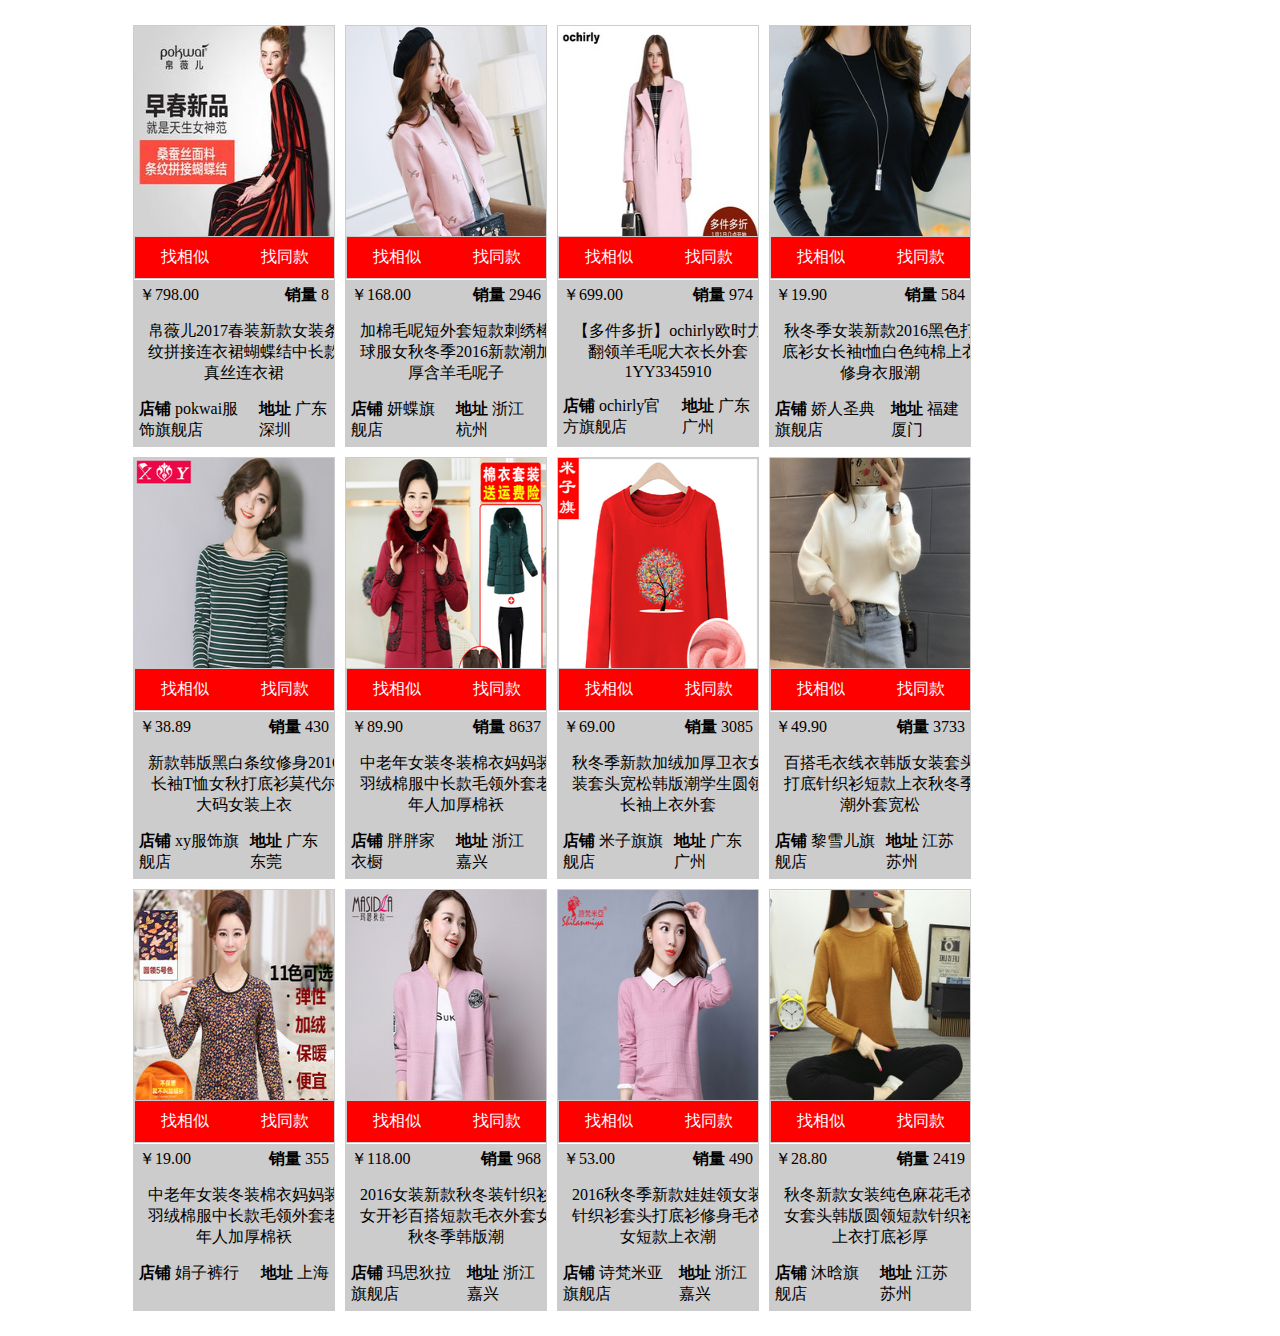
==== index.html @ d90d2c92 "first commit" ====
<!DOCTYPE html>
<html lang="en">
<head>
    <meta charset="UTF-8">
    <title>原生js模板引擎练习</title>
    <style>
        * {
            margin: 0;
            padding: 0;
        }
        #app {
            width: 80%;
            margin: 20px auto;
            overflow: hidden;
        }
        .container {
            width: 200px;
            height:420px;
            position: relative;
            border: 1px solid #ccc;
            float: left;
            margin: 5px;
            overflow: hidden;
        }
        .img {
            width: 100%;
        }
        .img>img {
            width: 200px;
            height:250px;
        }
        .layer {
            position: absolute;
            width:100%;
            padding:10px 0;
            top: 210px;
            border: 1px solid #ccc;
            background-color: red;
            color: #fff;
            /*display: none;*/
        }
        .layer:hover {
            display: block;
        }
        .layer>p {
            float: left;
            text-align: center;
            width: 100px;
        }
        .content {
            width: 100%;
            height: 166px;
            background-color: #ccc;
            /*position: relative;*/
        }
        .content span {
            display: block;

            /*float: left;*/
        }
        .price-info, .store-info {
            width: 100%;
            overflow: hidden;
            display: flex;
            justify-content: space-between;
        }
        .price-info>span, .store-info>span {
            padding: 5px;
        }
        .title {
            width: 100%;
            padding: 10px;
            text-align: center;
        }
    </style>
    <script src="text/template" id="tpl">
        <div class="container">
            <div class="img">
            <img src="{img}"></img>
            <div class="layer">
            <p>找相似</p>
            <p>找同款</p>
            </div>
            </div>
            <div class="content">
            <p class="price-info">
            <span class="price">￥{price}</span>
            <span class="sales"><strong>销量 </strong>{sales}</span>
            </p>
            <p class="title">{title}</p>
            <p class="store-info">
            <span class="store"><strong>店铺 </strong>{store}</span>
            <span class="address"><strong>地址 </strong>{adress}</span>
            </p>
            </div>
            </div>
    </script>
</head>
<body>
 <div class="box" id="app">
     <!--<div class="container">
         <div class="img">
             <img src="images\1.jpg"></img>
             <div class="layer">
                 <p>找相似</p>
                 <p>找同款</p>
             </div>
         </div>
         <div class="content">
             <p class="price-info">
                <span class="price">价格</span>
                <span class="sales">销量</span>
             </p>
             <p class="title">标题</p>
             <p class="store-info">
                 <span class="store">库存量</span>
                 <span class="address">地址</span>
             </p>
         </div>
     </div>-->
 </div>

 <script type="text/javascript">
 var util = {
     getId: function (id) {
         return document.getElementById(id);
     },
     ajax: function (url, callback) {
         var xhr = new XMLHttpRequest();
         xhr.open("get", url, true);
         xhr.send(null);
         xhr.onreadystatechange = function () {
             if (xhr.readyState == 4 && xhr.status == 200) {
                 var data = JSON.parse(xhr.responseText);
//                 console.log(data);
                 /*if (callback) {
                     callback(data);
                 }*/
                 callback && callback(data);
             }

         };


     }
 };
 var url = "data/list.json";
 var html = "";
 var tpl = util.getId('tpl').innerHTML;
 util.ajax(url, function (data) {
     var list = data.list;
//     console.log(list)
     for (var i = 0, len = list.length; i< len; i++) {
//         console.log(list[i])
         html += processData(tpl, list[i]);
     }
//     console.log(processData(tpl, list[0]));
     app.innerHTML = html;



 });

 function processData(tpl, data) {
     var regex = /\{(\w+)\}/g;
     console.log(data);
     return tpl.replace(regex, function (match, $1) {
        return data[$1];

   });
 }
</script>
</body>
</html>
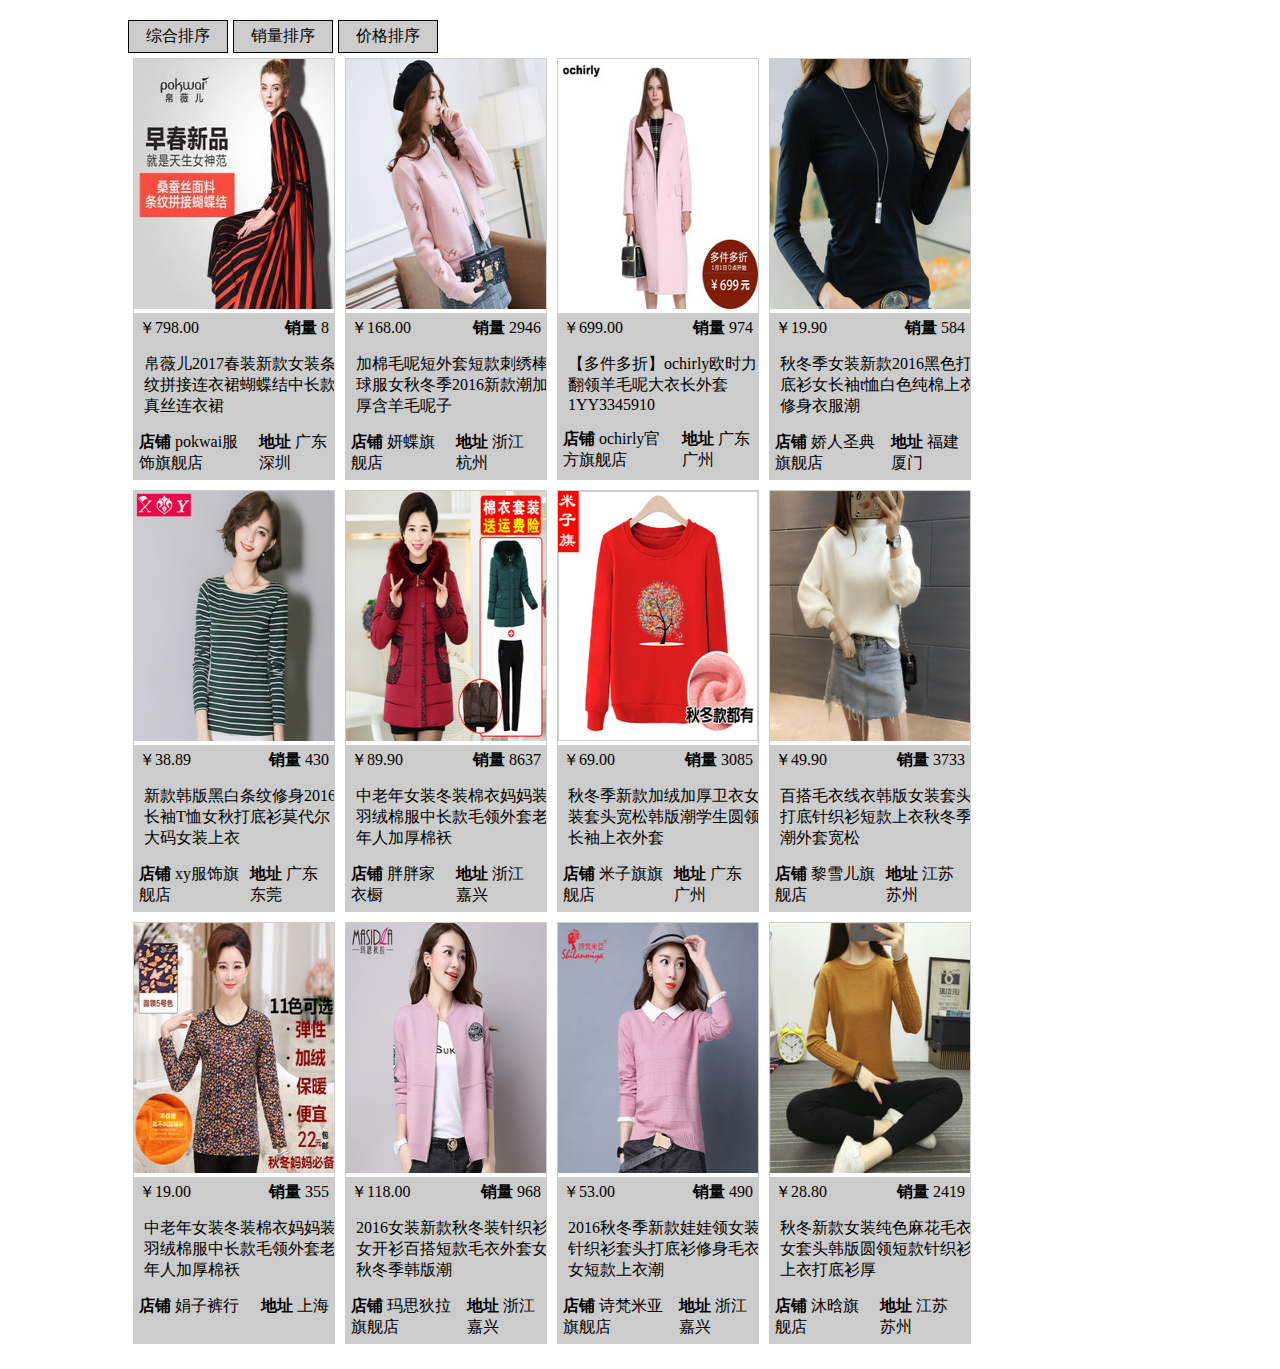
==== commit e7922770: "add index-vue.html" ====
--- a/index.html
+++ b/index.html
@@ -3,104 +3,22 @@
 <head>
     <meta charset="UTF-8">
     <title>原生js模板引擎练习</title>
-    <style>
-        * {
-            margin: 0;
-            padding: 0;
-        }
-        #app {
-            width: 80%;
-            margin: 20px auto;
-            overflow: hidden;
-        }
-        .container {
-            width: 200px;
-            height:420px;
-            position: relative;
-            border: 1px solid #ccc;
-            float: left;
-            margin: 5px;
-            overflow: hidden;
-        }
-        .img {
-            width: 100%;
-        }
-        .img>img {
-            width: 200px;
-            height:250px;
-        }
-        .layer {
-            position: absolute;
-            width:100%;
-            padding:10px 0;
-            top: 210px;
-            border: 1px solid #ccc;
-            background-color: red;
-            color: #fff;
-            /*display: none;*/
-        }
-        .layer:hover {
-            display: block;
-        }
-        .layer>p {
-            float: left;
-            text-align: center;
-            width: 100px;
-        }
-        .content {
-            width: 100%;
-            height: 166px;
-            background-color: #ccc;
-            /*position: relative;*/
-        }
-        .content span {
-            display: block;
-
-            /*float: left;*/
-        }
-        .price-info, .store-info {
-            width: 100%;
-            overflow: hidden;
-            display: flex;
-            justify-content: space-between;
-        }
-        .price-info>span, .store-info>span {
-            padding: 5px;
-        }
-        .title {
-            width: 100%;
-            padding: 10px;
-            text-align: center;
-        }
-    </style>
-    <script src="text/template" id="tpl">
-        <div class="container">
-            <div class="img">
-            <img src="{img}"></img>
-            <div class="layer">
-            <p>找相似</p>
-            <p>找同款</p>
-            </div>
-            </div>
-            <div class="content">
-            <p class="price-info">
-            <span class="price">￥{price}</span>
-            <span class="sales"><strong>销量 </strong>{sales}</span>
-            </p>
-            <p class="title">{title}</p>
-            <p class="store-info">
-            <span class="store"><strong>店铺 </strong>{store}</span>
-            <span class="address"><strong>地址 </strong>{adress}</span>
-            </p>
-            </div>
-            </div>
-    </script>
+    <link rel="stylesheet" href="CSS/index.css">
 </head>
 <body>
- <div class="box" id="app">
-     <!--<div class="container">
+ <div id="app">
+     <div id="button">
+         <ul>
+             <li class="button"  value="0">综合排序</li>
+             <li class="button"  value="1">销量排序</li>
+             <li class="button" value="2">价格排序</li>
+         </ul>
+     </div>
+ </div>
+ <script type="text/template" id="tpl">
+     <div class="container">
          <div class="img">
-             <img src="images\1.jpg"></img>
+            <img src="{img}"></img>
              <div class="layer">
                  <p>找相似</p>
                  <p>找同款</p>
@@ -108,19 +26,18 @@
          </div>
          <div class="content">
              <p class="price-info">
-                <span class="price">价格</span>
-                <span class="sales">销量</span>
+                <span class="price">￥{price}</span>
+                <span class="sales"><strong>销量 </strong>{sales}</span>
              </p>
-             <p class="title">标题</p>
+             <p class="title">{title}</p>
              <p class="store-info">
-                 <span class="store">库存量</span>
-                 <span class="address">地址</span>
+                 <span class="store"><strong>店铺 </strong>{store}</span>
+                 <span class="address"><strong>地址 </strong>{adress}</span>
              </p>
          </div>
-     </div>-->
- </div>
-
- <script type="text/javascript">
+     </div>
+ </script>
+ <script type="text/javascript" >
  var util = {
      getId: function (id) {
          return document.getElementById(id);
@@ -132,10 +49,6 @@
          xhr.onreadystatechange = function () {
              if (xhr.readyState == 4 && xhr.status == 200) {
                  var data = JSON.parse(xhr.responseText);
-//                 console.log(data);
-                 /*if (callback) {
-                     callback(data);
-                 }*/
                  callback && callback(data);
              }
 
@@ -144,31 +57,73 @@
 
      }
  };
+
  var url = "data/list.json";
  var html = "";
  var tpl = util.getId('tpl').innerHTML;
- util.ajax(url, function (data) {
-     var list = data.list;
-//     console.log(list)
-     for (var i = 0, len = list.length; i< len; i++) {
-//         console.log(list[i])
-         html += processData(tpl, list[i]);
-     }
-//     console.log(processData(tpl, list[0]));
-     app.innerHTML = html;
+ var app = util.getId("app");
+ var lis = document.querySelectorAll(".button");
 
 
 
+ util.ajax(url, function (data) {
+     var list = data.list;
+     getHtml(list);
+     lis.forEach(item => {
+//         console.log(item)
+         item.onclick = function () {
+             console.log(item)
+             mySort(this.value, list);
+             getHtml(list);
+         }
+     });
+
  });
+
+ function getHtml(list) {
+     for (var i = 0, len = list.length; i < len; i++) {
+         html += processData(tpl, list[i]);
+     }
+//     console.log(app.innerHTML);
+     app.innerHTML += html;
+     html = "";
+ }
+/*
+ * @param
+ * value: 按钮值
+ * list: ajax请求的data.list
+ * */
+ function mySort(value, list) {
+//     console.log(list)
+     switch(value) {
+         case 0:
+             list.sort((a, b) => {
+                 return Math.random()-0.5;
+             });
+             break;
+         case 1:
+             list.sort((a, b) => {
+                 return b.sales - a.sales;
+             });
+             break;
+         case 2:
+             list.sort((a, b) => {
+                 return a.price - b.price;
+             });
+             break;
+     }
+ }
 
  function processData(tpl, data) {
      var regex = /\{(\w+)\}/g;
-     console.log(data);
+//     console.log(data);
      return tpl.replace(regex, function (match, $1) {
         return data[$1];
 
    });
  }
+
+
 </script>
 </body>
 </html>--- a/CSS/index.css
+++ b/CSS/index.css
@@ -0,0 +1,89 @@
+* {
+    margin: 0;
+    padding: 0;
+}
+ul {
+    overflow: hidden;
+}
+ul li {
+    list-style: none;
+}
+#app {
+    width: 80%;
+    margin: 20px auto;
+    overflow: hidden;
+}
+.button {
+    width:100px;
+    padding: 5px 10px;
+    text-align: center;
+    float: left;
+    background-color: #cccccc;
+    border: 1px solid black;
+    margin-right:5px;
+    box-sizing: border-box;
+    cursor: pointer;
+}
+.button:hover {
+    background-color: #F55B24;
+}
+.container {
+    width: 200px;
+    height:420px;
+    position: relative;
+    border: 1px solid #ccc;
+    float: left;
+    margin: 5px;
+    overflow: hidden;
+}
+.img {
+    width: 100%;
+}
+.img>img {
+    width: 200px;
+    height:250px;
+}
+.layer {
+    position: absolute;
+    width:100%;
+    padding:10px 0;
+    top: 210px;
+    border: 1px solid #ccc;
+    background-color: red;
+    color: #fff;
+    display: none;
+}
+.container:hover .layer {
+    display: block;
+}
+.layer>p {
+    float: left;
+    text-align: center;
+    width: 100px;
+    cursor: pointer;
+}
+.content {
+    width: 100%;
+    height: 166px;
+    background-color: #ccc;
+    /*position: relative;*/
+}
+.content span {
+    display: block;
+
+    /*float: left;*/
+}
+.price-info, .store-info {
+    width: 100%;
+    overflow: hidden;
+    display: flex;
+    justify-content: space-between;
+}
+.price-info>span, .store-info>span {
+    padding: 5px;
+}
+.title {
+    width: 100%;
+    padding: 10px;
+    /*text-align: center;*/
+}